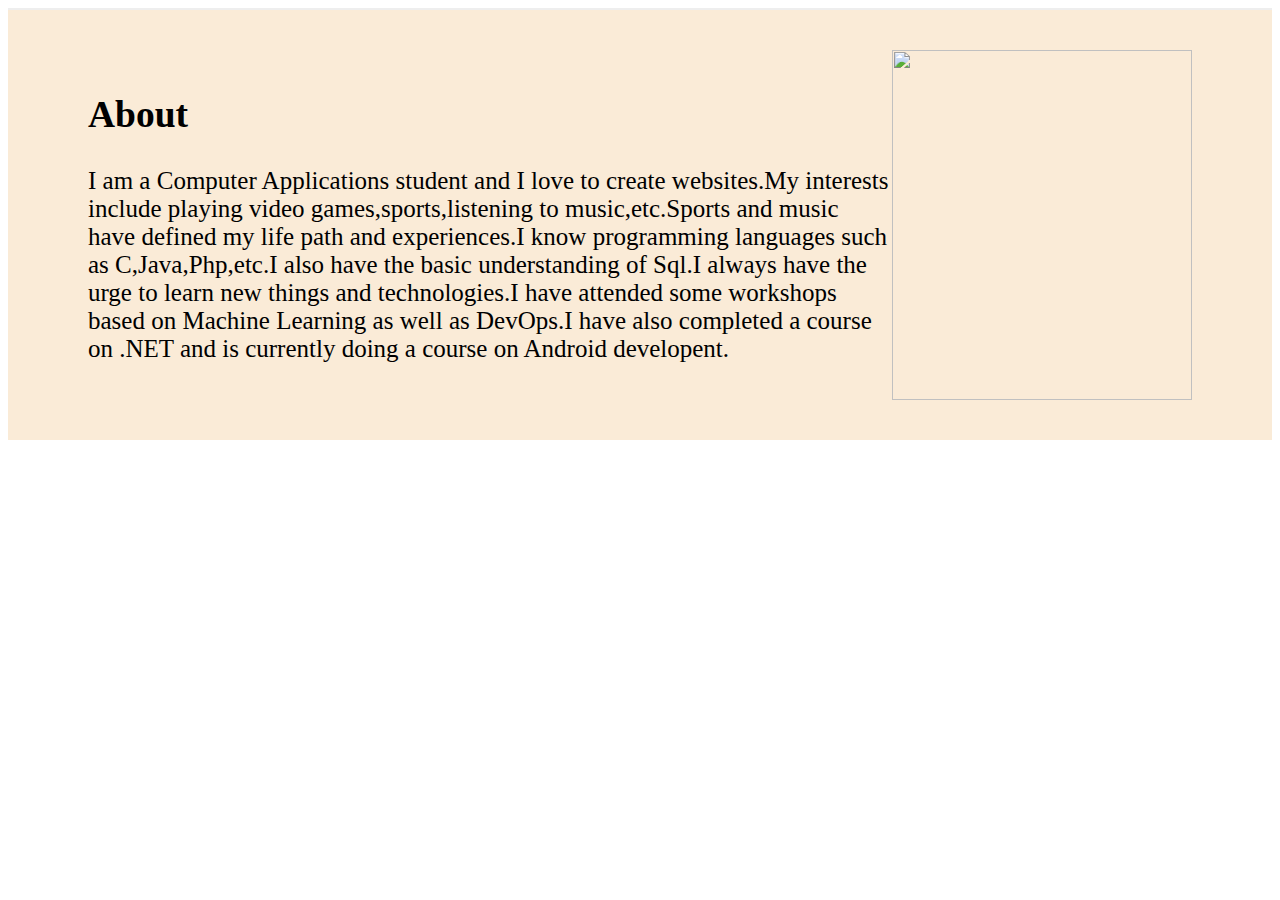
==== about.html @ c16314ce "this is based on portfolio" ====
<!DOCTYPE html>
<html lang="en">
<head>
    <meta charset="UTF-8">
    <meta http-equiv="X-UA-Compatible" content="IE=edge">
    <meta name="viewport" content="width=<div class="about-me">
    <title>Document</title>
    <link rel="stylesheet" href="style.css">
</head>
<body>
    <div class="about-me">
        <div class="about-me-text">
          <h2>About</h2>
          <p>I am a Computer Applications student and I love to create websites.My interests include playing video games,sports,listening to music,etc.Sports and music have defined my life path and experiences.I know programming languages such as C,Java,Php,etc.I also have the basic understanding of Sql.I always have the urge to learn new things and technologies.I have attended some workshops based on Machine Learning as well as DevOps.I have also completed a course on .NET and is currently doing a course on Android developent.</p>
        </div>
        <img src="./images/g2.jpg" alt="" width="300" height="350">
      </div>
</body>
</html>
---- style.css ----
.header{
    padding: auto;
    text-align: center;
    font-size: x-large;
}

.logo{
    color: red;
    background-color: antiquewhite;
    font-size: 90px;
}

.h2{
    color: blue;
    font-size: 25px;
}

.nav-items{
    background-color: white;
    margin-top: auto;
    padding-bottom: 50px;
}

.about-me {
    display: flex;
    background-color: antiquewhite;
    justify-content: center;
    align-items: center;
    padding: 40px 80px;
    border-top: 2px solid #eeeeee;
    font-size: 25px;
  }

.con1{
    text-align: center;
    color: black;
    background-color: antiquewhite;

 }

form {
    max-width: 600px;
    text-align: center;
    margin: 20px auto;
}

input, textarea {
    padding: 1em;
    display: block;
    width: 90%;
    margin-top: 1em;
    font-family: 'Merriweather', sans-serif;
    resize: none;
}
   
   

.half {
    float: left;
    width: 48%;
    margin-bottom: 1em;
  }
  
  .right { width: 50%; }
  
  .left {
       margin-right: 2%; 
  }
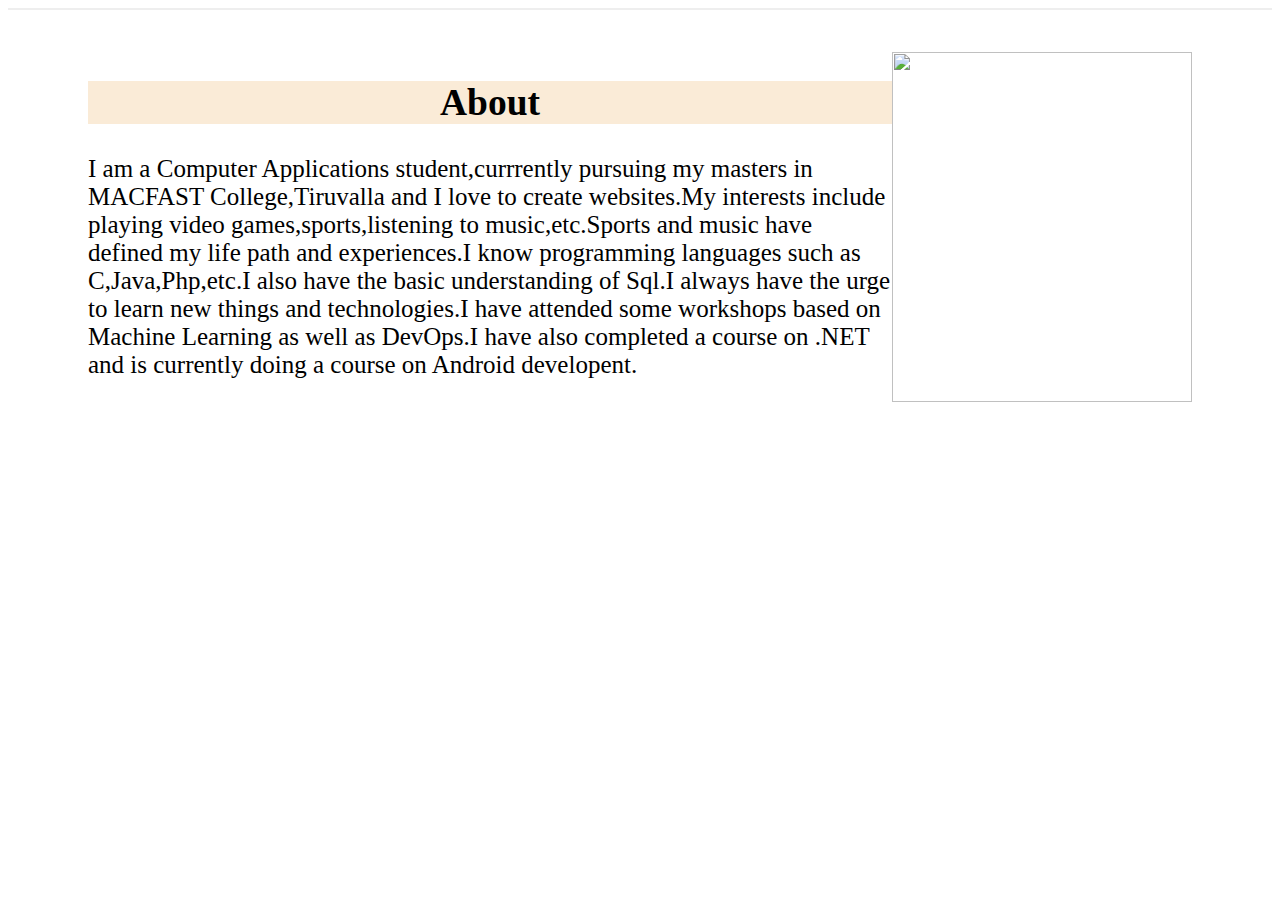
==== commit 12aef2ce: "this is based on portfolio" ====
--- a/about.html
+++ b/about.html
@@ -10,8 +10,8 @@
 <body>
     <div class="about-me">
         <div class="about-me-text">
-          <h2>About</h2>
-          <p>I am a Computer Applications student and I love to create websites.My interests include playing video games,sports,listening to music,etc.Sports and music have defined my life path and experiences.I know programming languages such as C,Java,Php,etc.I also have the basic understanding of Sql.I always have the urge to learn new things and technologies.I have attended some workshops based on Machine Learning as well as DevOps.I have also completed a course on .NET and is currently doing a course on Android developent.</p>
+          <h2 class="about">About</h2>
+          <p>I am a Computer Applications student,currrently pursuing my masters in MACFAST College,Tiruvalla and I love to create websites.My interests include playing video games,sports,listening to music,etc.Sports and music have defined my life path and experiences.I know programming languages such as C,Java,Php,etc.I also have the basic understanding of Sql.I always have the urge to learn new things and technologies.I have attended some workshops based on Machine Learning as well as DevOps.I have also completed a course on .NET and is currently doing a course on Android developent.</p>
         </div>
         <img src="./images/g2.jpg" alt="" width="300" height="350">
       </div>
--- a/style.css
+++ b/style.css
@@ -23,13 +23,18 @@
 
 .about-me {
     display: flex;
-    background-color: antiquewhite;
     justify-content: center;
     align-items: center;
     padding: 40px 80px;
     border-top: 2px solid #eeeeee;
     font-size: 25px;
   }
+
+  .about{
+    background-color: antiquewhite;
+    text-align: center;
+  }
+
 
 .con1{
     text-align: center;
@@ -66,5 +71,7 @@
   .left {
        margin-right: 2%; 
   }
+iframe{
+    padding-top: 80px;
+}
 
-
